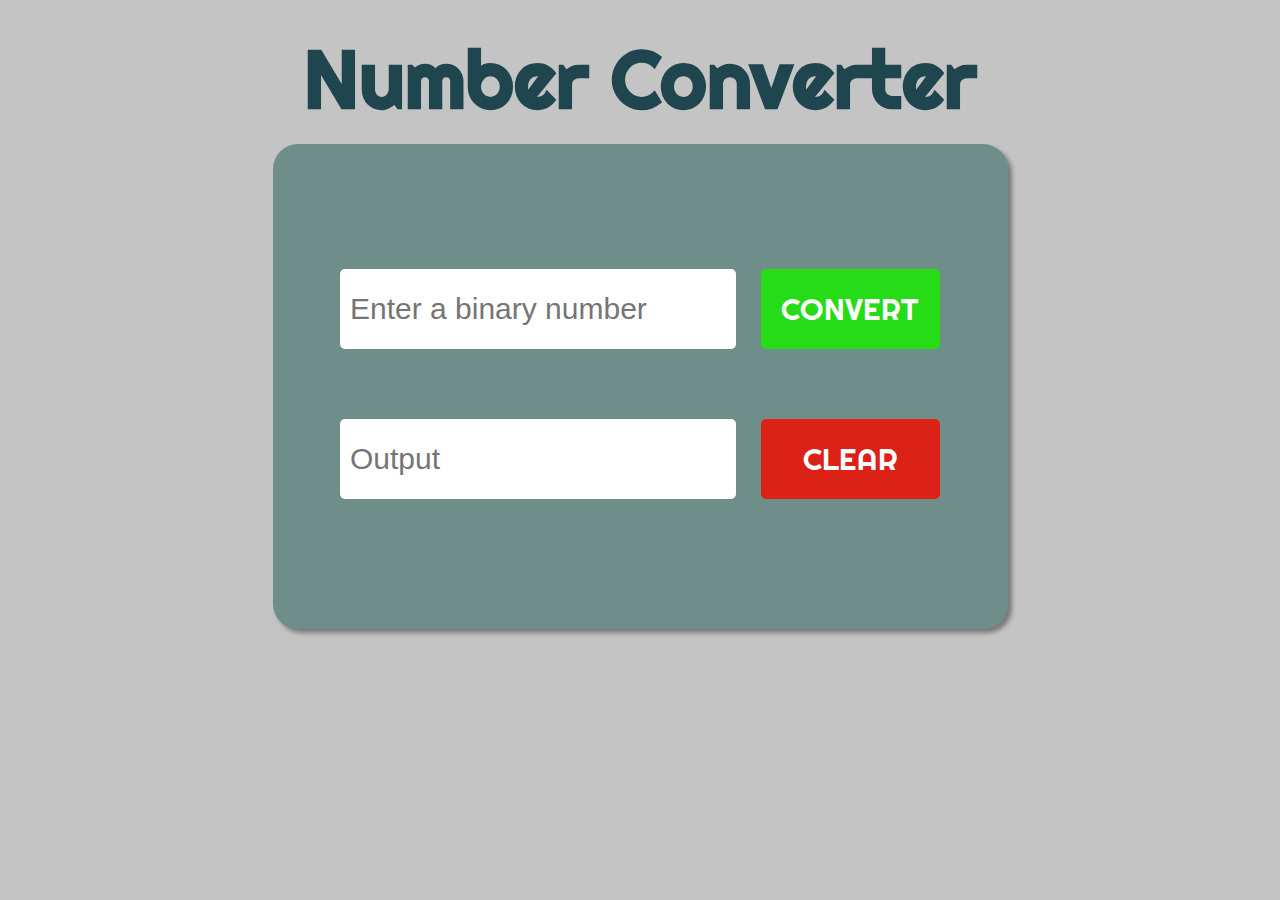
==== Number Converter/index.html @ 80b2d3c3 "Add app idea" ====
<!DOCTYPE html>
<html lang="pt-br">
    <head>
        <meta charset="UTF-8">
        <meta http-equiv="X-UA-Compatible" content="IE=edge">
        <meta name="viewport" content="width=device-width, initial-scale=1.0">
        <title>Number Converter</title>
        <link rel="stylesheet" href="./styles.css">
        <script defer src="./scripts.js"></script>

        <script src="dist/sweetalert-dev.js"></script>
        <link rel="stylesheet" href="dist/sweetalert.css">

        <link rel="preconnect" href="https://fonts.gstatic.com">
        <link href="https://fonts.googleapis.com/css2?family=Righteous&display=swap" rel="stylesheet">
    </head>
    <body>
        <main class="content-wrapper">
            <h1 class="title">Number Converter</h1>
            <form class="form-wrapper">
                <div class="enter-form">
                    <input class="input" type="text" maxlength=8 placeholder="Enter a binary number">
                    <button class="button-submit" type="button">convert</button>
                </div>

                <div class="output-form">
                    <input class="output" type="text" placeholder="Output" readonly>
                    <button class="button-reset" type="reset">clear</button>
                </div>
            </form>
        </main>
    </body>
</html>
---- Number Converter/styles.css ----
* {margin: 0;padding: 0; box-sizing: border-box;}

body, 
.content-wrapper, 
.form-wrapper {display: flex; align-items: center; justify-content: center;}

.content-wrapper,
.form-wrapper {flex-direction: column;}

.form-wrapper {justify-content: flex-start;}

body {
    width: 100vw;
    height: 100vh;
    align-items: flex-start;
    background: color;
    font-family: Righteous;
    font-style: normal;
    font-weight: normal;
    background: #C4C4C4;
}

.content-wrapper .title {
    font-size: 80px;
    line-height: 99px;
    color: #1F454E;
    margin: 30px 0 15px 0;
}

.content-wrapper .form-wrapper {
    width: 735px;
    height: 485px;
    background: #708E89;
    box-shadow: 4px 4px 4px rgba(52, 48, 48, 0.5);
    border-radius: 25px;
    padding-top: 125px;
}

.content-wrapper .form-wrapper input {
    width: 400px;
    height: 80px;
    background: #FFFFFF;
    border: none;
    margin-right: 25px;
    border-radius: 5px;
    outline: none;
    font-size: 30px;
    color: #969191;
    padding-left: 10px;
}

.content-wrapper .form-wrapper button {
    width: 200px;
    height: 80px;
    border: none;
    border-radius: 5px;
    cursor: pointer;
    color: #FFFFFF;
    font-size: 30px;
    outline: none;
    font-family: Righteous;
    text-transform: uppercase;
}

.form-wrapper .enter-form,
.form-wrapper .output-form {width: 600px; display: flex; align-items: center;}

.form-wrapper .enter-form {margin-bottom: 70px;}

.form-wrapper .enter-form button {background: #26DC16;}

.form-wrapper .output-form button {background: #DC2216;}
---- Number Converter/dist/sweetalert.css ----
body.stop-scrolling {
  height: 100%;
  overflow: hidden; }

.sweet-overlay {
  background-color: black;
  /* IE8 */
  -ms-filter: "progid:DXImageTransform.Microsoft.Alpha(Opacity=40)";
  /* IE8 */
  background-color: rgba(0, 0, 0, 0.4);
  position: fixed;
  left: 0;
  right: 0;
  top: 0;
  bottom: 0;
  display: none;
  z-index: 10000; }

.sweet-alert {
  background-color: white;
  font-family: 'Open Sans', 'Helvetica Neue', Helvetica, Arial, sans-serif;
  width: 478px;
  padding: 17px;
  border-radius: 5px;
  text-align: center;
  position: fixed;
  left: 50%;
  top: 50%;
  margin-left: -256px;
  margin-top: -200px;
  overflow: hidden;
  display: none;
  z-index: 99999; }
  @media all and (max-width: 540px) {
    .sweet-alert {
      width: auto;
      margin-left: 0;
      margin-right: 0;
      left: 15px;
      right: 15px; } }
  .sweet-alert h2 {
    color: #575757;
    font-size: 30px;
    text-align: center;
    font-weight: 600;
    text-transform: none;
    position: relative;
    margin: 25px 0;
    padding: 0;
    line-height: 40px;
    display: block; }
  .sweet-alert p {
    color: #797979;
    font-size: 16px;
    text-align: center;
    font-weight: 300;
    position: relative;
    text-align: inherit;
    float: none;
    margin: 0;
    padding: 0;
    line-height: normal; }
  .sweet-alert fieldset {
    border: none;
    position: relative; }
  .sweet-alert .sa-error-container {
    background-color: #f1f1f1;
    margin-left: -17px;
    margin-right: -17px;
    overflow: hidden;
    padding: 0 10px;
    max-height: 0;
    webkit-transition: padding 0.15s, max-height 0.15s;
    transition: padding 0.15s, max-height 0.15s; }
    .sweet-alert .sa-error-container.show {
      padding: 10px 0;
      max-height: 100px;
      webkit-transition: padding 0.2s, max-height 0.2s;
      transition: padding 0.25s, max-height 0.25s; }
    .sweet-alert .sa-error-container .icon {
      display: inline-block;
      width: 24px;
      height: 24px;
      border-radius: 50%;
      background-color: #ea7d7d;
      color: white;
      line-height: 24px;
      text-align: center;
      margin-right: 3px; }
    .sweet-alert .sa-error-container p {
      display: inline-block; }
  .sweet-alert .sa-input-error {
    position: absolute;
    top: 29px;
    right: 26px;
    width: 20px;
    height: 20px;
    opacity: 0;
    -webkit-transform: scale(0.5);
    transform: scale(0.5);
    -webkit-transform-origin: 50% 50%;
    transform-origin: 50% 50%;
    -webkit-transition: all 0.1s;
    transition: all 0.1s; }
    .sweet-alert .sa-input-error::before, .sweet-alert .sa-input-error::after {
      content: "";
      width: 20px;
      height: 6px;
      background-color: #f06e57;
      border-radius: 3px;
      position: absolute;
      top: 50%;
      margin-top: -4px;
      left: 50%;
      margin-left: -9px; }
    .sweet-alert .sa-input-error::before {
      -webkit-transform: rotate(-45deg);
      transform: rotate(-45deg); }
    .sweet-alert .sa-input-error::after {
      -webkit-transform: rotate(45deg);
      transform: rotate(45deg); }
    .sweet-alert .sa-input-error.show {
      opacity: 1;
      -webkit-transform: scale(1);
      transform: scale(1); }
  .sweet-alert input {
    width: 100%;
    box-sizing: border-box;
    border-radius: 3px;
    border: 1px solid #d7d7d7;
    height: 43px;
    margin-top: 10px;
    margin-bottom: 17px;
    font-size: 18px;
    box-shadow: inset 0px 1px 1px rgba(0, 0, 0, 0.06);
    padding: 0 12px;
    display: none;
    -webkit-transition: all 0.3s;
    transition: all 0.3s; }
    .sweet-alert input:focus {
      outline: none;
      box-shadow: 0px 0px 3px #c4e6f5;
      border: 1px solid #b4dbed; }
      .sweet-alert input:focus::-moz-placeholder {
        transition: opacity 0.3s 0.03s ease;
        opacity: 0.5; }
      .sweet-alert input:focus:-ms-input-placeholder {
        transition: opacity 0.3s 0.03s ease;
        opacity: 0.5; }
      .sweet-alert input:focus::-webkit-input-placeholder {
        transition: opacity 0.3s 0.03s ease;
        opacity: 0.5; }
    .sweet-alert input::-moz-placeholder {
      color: #bdbdbd; }
    .sweet-alert input:-ms-input-placeholder {
      color: #bdbdbd; }
    .sweet-alert input::-webkit-input-placeholder {
      color: #bdbdbd; }
  .sweet-alert.show-input input {
    display: block; }
  .sweet-alert .sa-confirm-button-container {
    display: inline-block;
    position: relative; }
  .sweet-alert .la-ball-fall {
    position: absolute;
    left: 50%;
    top: 50%;
    margin-left: -27px;
    margin-top: 4px;
    opacity: 0;
    visibility: hidden; }
  .sweet-alert button {
    background-color: #8CD4F5;
    color: white;
    border: none;
    box-shadow: none;
    font-size: 17px;
    font-weight: 500;
    -webkit-border-radius: 4px;
    border-radius: 5px;
    padding: 10px 32px;
    margin: 26px 5px 0 5px;
    cursor: pointer; }
    .sweet-alert button:focus {
      outline: none;
      box-shadow: 0 0 2px rgba(128, 179, 235, 0.5), inset 0 0 0 1px rgba(0, 0, 0, 0.05); }
    .sweet-alert button:hover {
      background-color: #7ecff4; }
    .sweet-alert button:active {
      background-color: #5dc2f1; }
    .sweet-alert button.cancel {
      background-color: #C1C1C1; }
      .sweet-alert button.cancel:hover {
        background-color: #b9b9b9; }
      .sweet-alert button.cancel:active {
        background-color: #a8a8a8; }
      .sweet-alert button.cancel:focus {
        box-shadow: rgba(197, 205, 211, 0.8) 0px 0px 2px, rgba(0, 0, 0, 0.0470588) 0px 0px 0px 1px inset !important; }
    .sweet-alert button[disabled] {
      opacity: .6;
      cursor: default; }
    .sweet-alert button.confirm[disabled] {
      color: transparent; }
      .sweet-alert button.confirm[disabled] ~ .la-ball-fall {
        opacity: 1;
        visibility: visible;
        transition-delay: 0s; }
    .sweet-alert button::-moz-focus-inner {
      border: 0; }
  .sweet-alert[data-has-cancel-button=false] button {
    box-shadow: none !important; }
  .sweet-alert[data-has-confirm-button=false][data-has-cancel-button=false] {
    padding-bottom: 40px; }
  .sweet-alert .sa-icon {
    width: 80px;
    height: 80px;
    border: 4px solid gray;
    -webkit-border-radius: 40px;
    border-radius: 40px;
    border-radius: 50%;
    margin: 20px auto;
    padding: 0;
    position: relative;
    box-sizing: content-box; }
    .sweet-alert .sa-icon.sa-error {
      border-color: #F27474; }
      .sweet-alert .sa-icon.sa-error .sa-x-mark {
        position: relative;
        display: block; }
      .sweet-alert .sa-icon.sa-error .sa-line {
        position: absolute;
        height: 5px;
        width: 47px;
        background-color: #F27474;
        display: block;
        top: 37px;
        border-radius: 2px; }
        .sweet-alert .sa-icon.sa-error .sa-line.sa-left {
          -webkit-transform: rotate(45deg);
          transform: rotate(45deg);
          left: 17px; }
        .sweet-alert .sa-icon.sa-error .sa-line.sa-right {
          -webkit-transform: rotate(-45deg);
          transform: rotate(-45deg);
          right: 16px; }
    .sweet-alert .sa-icon.sa-warning {
      border-color: #F8BB86; }
      .sweet-alert .sa-icon.sa-warning .sa-body {
        position: absolute;
        width: 5px;
        height: 47px;
        left: 50%;
        top: 10px;
        -webkit-border-radius: 2px;
        border-radius: 2px;
        margin-left: -2px;
        background-color: #F8BB86; }
      .sweet-alert .sa-icon.sa-warning .sa-dot {
        position: absolute;
        width: 7px;
        height: 7px;
        -webkit-border-radius: 50%;
        border-radius: 50%;
        margin-left: -3px;
        left: 50%;
        bottom: 10px;
        background-color: #F8BB86; }
    .sweet-alert .sa-icon.sa-info {
      border-color: #C9DAE1; }
      .sweet-alert .sa-icon.sa-info::before {
        content: "";
        position: absolute;
        width: 5px;
        height: 29px;
        left: 50%;
        bottom: 17px;
        border-radius: 2px;
        margin-left: -2px;
        background-color: #C9DAE1; }
      .sweet-alert .sa-icon.sa-info::after {
        content: "";
        position: absolute;
        width: 7px;
        height: 7px;
        border-radius: 50%;
        margin-left: -3px;
        top: 19px;
        background-color: #C9DAE1; }
    .sweet-alert .sa-icon.sa-success {
      border-color: #A5DC86; }
      .sweet-alert .sa-icon.sa-success::before, .sweet-alert .sa-icon.sa-success::after {
        content: '';
        -webkit-border-radius: 40px;
        border-radius: 40px;
        border-radius: 50%;
        position: absolute;
        width: 60px;
        height: 120px;
        background: white;
        -webkit-transform: rotate(45deg);
        transform: rotate(45deg); }
      .sweet-alert .sa-icon.sa-success::before {
        -webkit-border-radius: 120px 0 0 120px;
        border-radius: 120px 0 0 120px;
        top: -7px;
        left: -33px;
        -webkit-transform: rotate(-45deg);
        transform: rotate(-45deg);
        -webkit-transform-origin: 60px 60px;
        transform-origin: 60px 60px; }
      .sweet-alert .sa-icon.sa-success::after {
        -webkit-border-radius: 0 120px 120px 0;
        border-radius: 0 120px 120px 0;
        top: -11px;
        left: 30px;
        -webkit-transform: rotate(-45deg);
        transform: rotate(-45deg);
        -webkit-transform-origin: 0px 60px;
        transform-origin: 0px 60px; }
      .sweet-alert .sa-icon.sa-success .sa-placeholder {
        width: 80px;
        height: 80px;
        border: 4px solid rgba(165, 220, 134, 0.2);
        -webkit-border-radius: 40px;
        border-radius: 40px;
        border-radius: 50%;
        box-sizing: content-box;
        position: absolute;
        left: -4px;
        top: -4px;
        z-index: 2; }
      .sweet-alert .sa-icon.sa-success .sa-fix {
        width: 5px;
        height: 90px;
        background-color: white;
        position: absolute;
        left: 28px;
        top: 8px;
        z-index: 1;
        -webkit-transform: rotate(-45deg);
        transform: rotate(-45deg); }
      .sweet-alert .sa-icon.sa-success .sa-line {
        height: 5px;
        background-color: #A5DC86;
        display: block;
        border-radius: 2px;
        position: absolute;
        z-index: 2; }
        .sweet-alert .sa-icon.sa-success .sa-line.sa-tip {
          width: 25px;
          left: 14px;
          top: 46px;
          -webkit-transform: rotate(45deg);
          transform: rotate(45deg); }
        .sweet-alert .sa-icon.sa-success .sa-line.sa-long {
          width: 47px;
          right: 8px;
          top: 38px;
          -webkit-transform: rotate(-45deg);
          transform: rotate(-45deg); }
    .sweet-alert .sa-icon.sa-custom {
      background-size: contain;
      border-radius: 0;
      border: none;
      background-position: center center;
      background-repeat: no-repeat; }

/*
 * Animations
 */
@-webkit-keyframes showSweetAlert {
  0% {
    transform: scale(0.7);
    -webkit-transform: scale(0.7); }
  45% {
    transform: scale(1.05);
    -webkit-transform: scale(1.05); }
  80% {
    transform: scale(0.95);
    -webkit-transform: scale(0.95); }
  100% {
    transform: scale(1);
    -webkit-transform: scale(1); } }

@keyframes showSweetAlert {
  0% {
    transform: scale(0.7);
    -webkit-transform: scale(0.7); }
  45% {
    transform: scale(1.05);
    -webkit-transform: scale(1.05); }
  80% {
    transform: scale(0.95);
    -webkit-transform: scale(0.95); }
  100% {
    transform: scale(1);
    -webkit-transform: scale(1); } }

@-webkit-keyframes hideSweetAlert {
  0% {
    transform: scale(1);
    -webkit-transform: scale(1); }
  100% {
    transform: scale(0.5);
    -webkit-transform: scale(0.5); } }

@keyframes hideSweetAlert {
  0% {
    transform: scale(1);
    -webkit-transform: scale(1); }
  100% {
    transform: scale(0.5);
    -webkit-transform: scale(0.5); } }

@-webkit-keyframes slideFromTop {
  0% {
    top: 0%; }
  100% {
    top: 50%; } }

@keyframes slideFromTop {
  0% {
    top: 0%; }
  100% {
    top: 50%; } }

@-webkit-keyframes slideToTop {
  0% {
    top: 50%; }
  100% {
    top: 0%; } }

@keyframes slideToTop {
  0% {
    top: 50%; }
  100% {
    top: 0%; } }

@-webkit-keyframes slideFromBottom {
  0% {
    top: 70%; }
  100% {
    top: 50%; } }

@keyframes slideFromBottom {
  0% {
    top: 70%; }
  100% {
    top: 50%; } }

@-webkit-keyframes slideToBottom {
  0% {
    top: 50%; }
  100% {
    top: 70%; } }

@keyframes slideToBottom {
  0% {
    top: 50%; }
  100% {
    top: 70%; } }

.showSweetAlert[data-animation=pop] {
  -webkit-animation: showSweetAlert 0.3s;
  animation: showSweetAlert 0.3s; }

.showSweetAlert[data-animation=none] {
  -webkit-animation: none;
  animation: none; }

.showSweetAlert[data-animation=slide-from-top] {
  -webkit-animation: slideFromTop 0.3s;
  animation: slideFromTop 0.3s; }

.showSweetAlert[data-animation=slide-from-bottom] {
  -webkit-animation: slideFromBottom 0.3s;
  animation: slideFromBottom 0.3s; }

.hideSweetAlert[data-animation=pop] {
  -webkit-animation: hideSweetAlert 0.2s;
  animation: hideSweetAlert 0.2s; }

.hideSweetAlert[data-animation=none] {
  -webkit-animation: none;
  animation: none; }

.hideSweetAlert[data-animation=slide-from-top] {
  -webkit-animation: slideToTop 0.4s;
  animation: slideToTop 0.4s; }

.hideSweetAlert[data-animation=slide-from-bottom] {
  -webkit-animation: slideToBottom 0.3s;
  animation: slideToBottom 0.3s; }

@-webkit-keyframes animateSuccessTip {
  0% {
    width: 0;
    left: 1px;
    top: 19px; }
  54% {
    width: 0;
    left: 1px;
    top: 19px; }
  70% {
    width: 50px;
    left: -8px;
    top: 37px; }
  84% {
    width: 17px;
    left: 21px;
    top: 48px; }
  100% {
    width: 25px;
    left: 14px;
    top: 45px; } }

@keyframes animateSuccessTip {
  0% {
    width: 0;
    left: 1px;
    top: 19px; }
  54% {
    width: 0;
    left: 1px;
    top: 19px; }
  70% {
    width: 50px;
    left: -8px;
    top: 37px; }
  84% {
    width: 17px;
    left: 21px;
    top: 48px; }
  100% {
    width: 25px;
    left: 14px;
    top: 45px; } }

@-webkit-keyframes animateSuccessLong {
  0% {
    width: 0;
    right: 46px;
    top: 54px; }
  65% {
    width: 0;
    right: 46px;
    top: 54px; }
  84% {
    width: 55px;
    right: 0px;
    top: 35px; }
  100% {
    width: 47px;
    right: 8px;
    top: 38px; } }

@keyframes animateSuccessLong {
  0% {
    width: 0;
    right: 46px;
    top: 54px; }
  65% {
    width: 0;
    right: 46px;
    top: 54px; }
  84% {
    width: 55px;
    right: 0px;
    top: 35px; }
  100% {
    width: 47px;
    right: 8px;
    top: 38px; } }

@-webkit-keyframes rotatePlaceholder {
  0% {
    transform: rotate(-45deg);
    -webkit-transform: rotate(-45deg); }
  5% {
    transform: rotate(-45deg);
    -webkit-transform: rotate(-45deg); }
  12% {
    transform: rotate(-405deg);
    -webkit-transform: rotate(-405deg); }
  100% {
    transform: rotate(-405deg);
    -webkit-transform: rotate(-405deg); } }

@keyframes rotatePlaceholder {
  0% {
    transform: rotate(-45deg);
    -webkit-transform: rotate(-45deg); }
  5% {
    transform: rotate(-45deg);
    -webkit-transform: rotate(-45deg); }
  12% {
    transform: rotate(-405deg);
    -webkit-transform: rotate(-405deg); }
  100% {
    transform: rotate(-405deg);
    -webkit-transform: rotate(-405deg); } }

.animateSuccessTip {
  -webkit-animation: animateSuccessTip 0.75s;
  animation: animateSuccessTip 0.75s; }

.animateSuccessLong {
  -webkit-animation: animateSuccessLong 0.75s;
  animation: animateSuccessLong 0.75s; }

.sa-icon.sa-success.animate::after {
  -webkit-animation: rotatePlaceholder 4.25s ease-in;
  animation: rotatePlaceholder 4.25s ease-in; }

@-webkit-keyframes animateErrorIcon {
  0% {
    transform: rotateX(100deg);
    -webkit-transform: rotateX(100deg);
    opacity: 0; }
  100% {
    transform: rotateX(0deg);
    -webkit-transform: rotateX(0deg);
    opacity: 1; } }

@keyframes animateErrorIcon {
  0% {
    transform: rotateX(100deg);
    -webkit-transform: rotateX(100deg);
    opacity: 0; }
  100% {
    transform: rotateX(0deg);
    -webkit-transform: rotateX(0deg);
    opacity: 1; } }

.animateErrorIcon {
  -webkit-animation: animateErrorIcon 0.5s;
  animation: animateErrorIcon 0.5s; }

@-webkit-keyframes animateXMark {
  0% {
    transform: scale(0.4);
    -webkit-transform: scale(0.4);
    margin-top: 26px;
    opacity: 0; }
  50% {
    transform: scale(0.4);
    -webkit-transform: scale(0.4);
    margin-top: 26px;
    opacity: 0; }
  80% {
    transform: scale(1.15);
    -webkit-transform: scale(1.15);
    margin-top: -6px; }
  100% {
    transform: scale(1);
    -webkit-transform: scale(1);
    margin-top: 0;
    opacity: 1; } }

@keyframes animateXMark {
  0% {
    transform: scale(0.4);
    -webkit-transform: scale(0.4);
    margin-top: 26px;
    opacity: 0; }
  50% {
    transform: scale(0.4);
    -webkit-transform: scale(0.4);
    margin-top: 26px;
    opacity: 0; }
  80% {
    transform: scale(1.15);
    -webkit-transform: scale(1.15);
    margin-top: -6px; }
  100% {
    transform: scale(1);
    -webkit-transform: scale(1);
    margin-top: 0;
    opacity: 1; } }

.animateXMark {
  -webkit-animation: animateXMark 0.5s;
  animation: animateXMark 0.5s; }

@-webkit-keyframes pulseWarning {
  0% {
    border-color: #F8D486; }
  100% {
    border-color: #F8BB86; } }

@keyframes pulseWarning {
  0% {
    border-color: #F8D486; }
  100% {
    border-color: #F8BB86; } }

.pulseWarning {
  -webkit-animation: pulseWarning 0.75s infinite alternate;
  animation: pulseWarning 0.75s infinite alternate; }

@-webkit-keyframes pulseWarningIns {
  0% {
    background-color: #F8D486; }
  100% {
    background-color: #F8BB86; } }

@keyframes pulseWarningIns {
  0% {
    background-color: #F8D486; }
  100% {
    background-color: #F8BB86; } }

.pulseWarningIns {
  -webkit-animation: pulseWarningIns 0.75s infinite alternate;
  animation: pulseWarningIns 0.75s infinite alternate; }

@-webkit-keyframes rotate-loading {
  0% {
    transform: rotate(0deg); }
  100% {
    transform: rotate(360deg); } }

@keyframes rotate-loading {
  0% {
    transform: rotate(0deg); }
  100% {
    transform: rotate(360deg); } }

/* Internet Explorer 9 has some special quirks that are fixed here */
/* The icons are not animated. */
/* This file is automatically merged into sweet-alert.min.js through Gulp */
/* Error icon */
.sweet-alert .sa-icon.sa-error .sa-line.sa-left {
  -ms-transform: rotate(45deg) \9; }

.sweet-alert .sa-icon.sa-error .sa-line.sa-right {
  -ms-transform: rotate(-45deg) \9; }

/* Success icon */
.sweet-alert .sa-icon.sa-success {
  border-color: transparent\9; }

.sweet-alert .sa-icon.sa-success .sa-line.sa-tip {
  -ms-transform: rotate(45deg) \9; }

.sweet-alert .sa-icon.sa-success .sa-line.sa-long {
  -ms-transform: rotate(-45deg) \9; }

/*!
 * Load Awesome v1.1.0 (http://github.danielcardoso.net/load-awesome/)
 * Copyright 2015 Daniel Cardoso <@DanielCardoso>
 * Licensed under MIT
 */
.la-ball-fall,
.la-ball-fall > div {
  position: relative;
  -webkit-box-sizing: border-box;
  -moz-box-sizing: border-box;
  box-sizing: border-box; }

.la-ball-fall {
  display: block;
  font-size: 0;
  color: #fff; }

.la-ball-fall.la-dark {
  color: #333; }

.la-ball-fall > div {
  display: inline-block;
  float: none;
  background-color: currentColor;
  border: 0 solid currentColor; }

.la-ball-fall {
  width: 54px;
  height: 18px; }

.la-ball-fall > div {
  width: 10px;
  height: 10px;
  margin: 4px;
  border-radius: 100%;
  opacity: 0;
  -webkit-animation: ball-fall 1s ease-in-out infinite;
  -moz-animation: ball-fall 1s ease-in-out infinite;
  -o-animation: ball-fall 1s ease-in-out infinite;
  animation: ball-fall 1s ease-in-out infinite; }

.la-ball-fall > div:nth-child(1) {
  -webkit-animation-delay: -200ms;
  -moz-animation-delay: -200ms;
  -o-animation-delay: -200ms;
  animation-delay: -200ms; }

.la-ball-fall > div:nth-child(2) {
  -webkit-animation-delay: -100ms;
  -moz-animation-delay: -100ms;
  -o-animation-delay: -100ms;
  animation-delay: -100ms; }

.la-ball-fall > div:nth-child(3) {
  -webkit-animation-delay: 0ms;
  -moz-animation-delay: 0ms;
  -o-animation-delay: 0ms;
  animation-delay: 0ms; }

.la-ball-fall.la-sm {
  width: 26px;
  height: 8px; }

.la-ball-fall.la-sm > div {
  width: 4px;
  height: 4px;
  margin: 2px; }

.la-ball-fall.la-2x {
  width: 108px;
  height: 36px; }

.la-ball-fall.la-2x > div {
  width: 20px;
  height: 20px;
  margin: 8px; }

.la-ball-fall.la-3x {
  width: 162px;
  height: 54px; }

.la-ball-fall.la-3x > div {
  width: 30px;
  height: 30px;
  margin: 12px; }

/*
 * Animation
 */
@-webkit-keyframes ball-fall {
  0% {
    opacity: 0;
    -webkit-transform: translateY(-145%);
    transform: translateY(-145%); }
  10% {
    opacity: .5; }
  20% {
    opacity: 1;
    -webkit-transform: translateY(0);
    transform: translateY(0); }
  80% {
    opacity: 1;
    -webkit-transform: translateY(0);
    transform: translateY(0); }
  90% {
    opacity: .5; }
  100% {
    opacity: 0;
    -webkit-transform: translateY(145%);
    transform: translateY(145%); } }

@-moz-keyframes ball-fall {
  0% {
    opacity: 0;
    -moz-transform: translateY(-145%);
    transform: translateY(-145%); }
  10% {
    opacity: .5; }
  20% {
    opacity: 1;
    -moz-transform: translateY(0);
    transform: translateY(0); }
  80% {
    opacity: 1;
    -moz-transform: translateY(0);
    transform: translateY(0); }
  90% {
    opacity: .5; }
  100% {
    opacity: 0;
    -moz-transform: translateY(145%);
    transform: translateY(145%); } }

@-o-keyframes ball-fall {
  0% {
    opacity: 0;
    -o-transform: translateY(-145%);
    transform: translateY(-145%); }
  10% {
    opacity: .5; }
  20% {
    opacity: 1;
    -o-transform: translateY(0);
    transform: translateY(0); }
  80% {
    opacity: 1;
    -o-transform: translateY(0);
    transform: translateY(0); }
  90% {
    opacity: .5; }
  100% {
    opacity: 0;
    -o-transform: translateY(145%);
    transform: translateY(145%); } }

@keyframes ball-fall {
  0% {
    opacity: 0;
    -webkit-transform: translateY(-145%);
    -moz-transform: translateY(-145%);
    -o-transform: translateY(-145%);
    transform: translateY(-145%); }
  10% {
    opacity: .5; }
  20% {
    opacity: 1;
    -webkit-transform: translateY(0);
    -moz-transform: translateY(0);
    -o-transform: translateY(0);
    transform: translateY(0); }
  80% {
    opacity: 1;
    -webkit-transform: translateY(0);
    -moz-transform: translateY(0);
    -o-transform: translateY(0);
    transform: translateY(0); }
  90% {
    opacity: .5; }
  100% {
    opacity: 0;
    -webkit-transform: translateY(145%);
    -moz-transform: translateY(145%);
    -o-transform: translateY(145%);
    transform: translateY(145%); } }
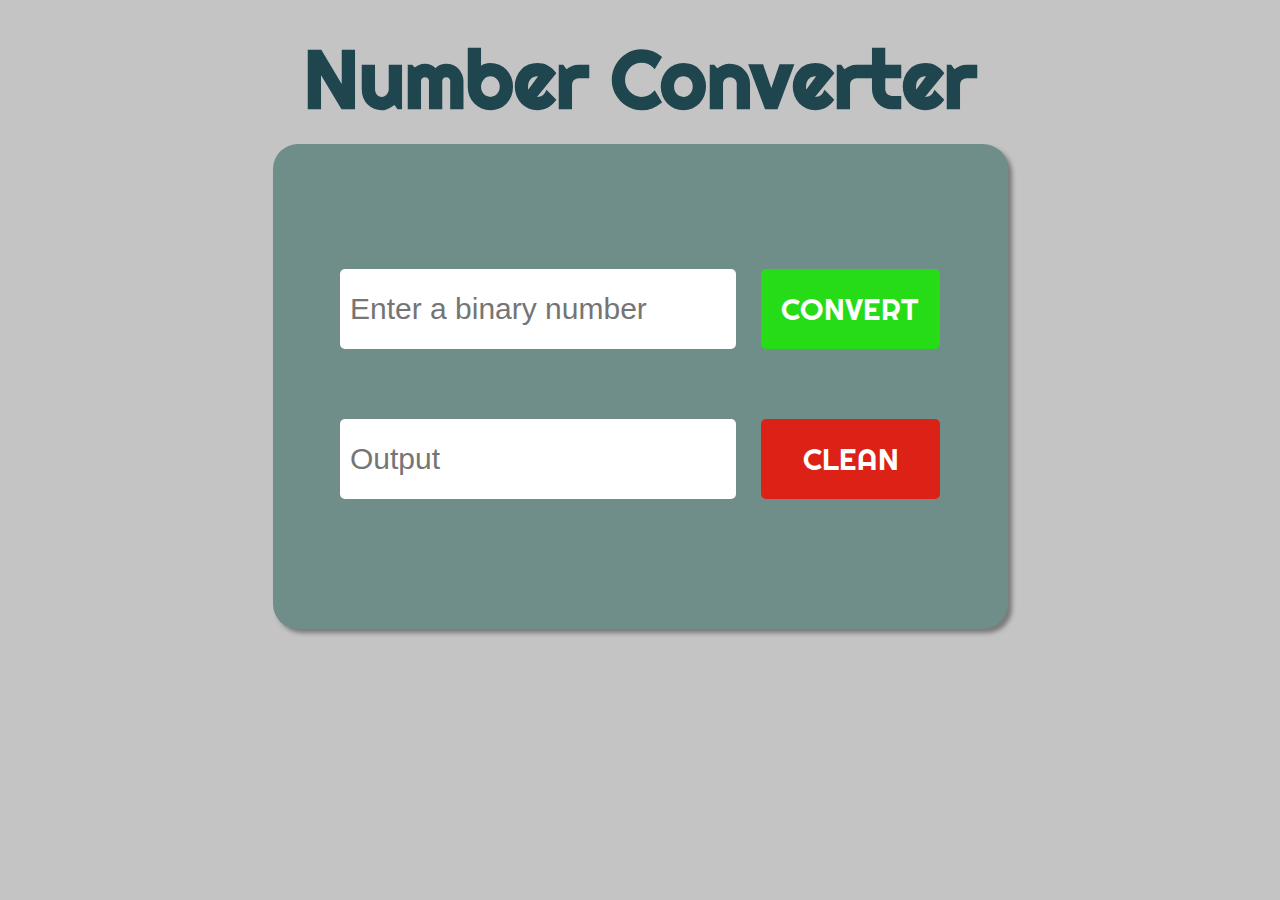
==== commit 82ee5f32: "Update app idea and readme" ====
--- a/Number Converter/index.html
+++ b/Number Converter/index.html
@@ -25,7 +25,7 @@
 
                 <div class="output-form">
                     <input class="output" type="text" placeholder="Output" readonly>
-                    <button class="button-reset" type="reset">clear</button>
+                    <button class="button-reset" type="reset">clean</button>
                 </div>
             </form>
         </main>
